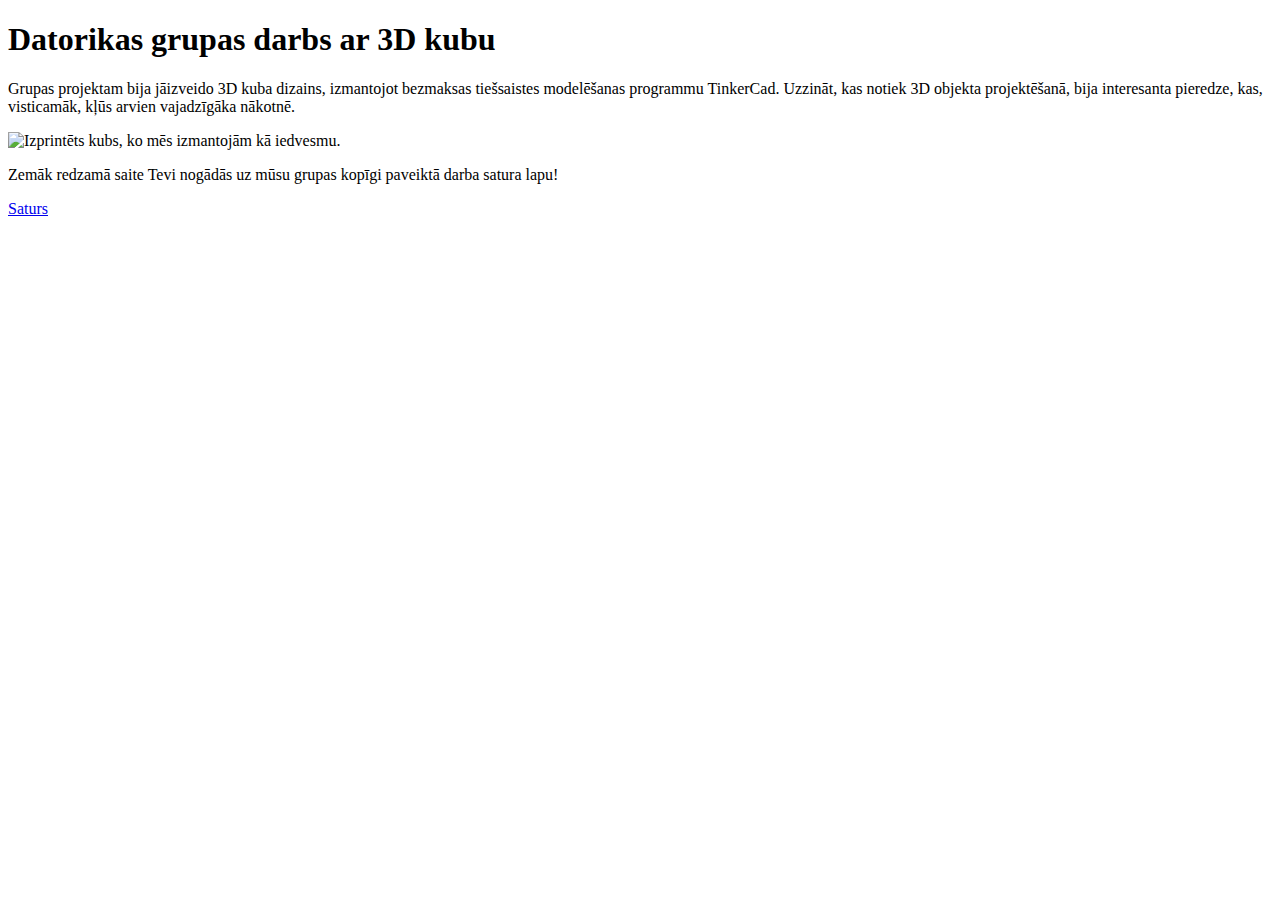
==== index.html @ 2004aa64 "Add files via upload" ====
<!DOCTYPE html>
<html>
    <head>
		<title>Datorikas grupas darbs ar 3D kubu</title>
	    	<meta charset="UTF-8">
        	<meta name="viewport" content="width=device-width, initial-scale=1.0">
        	<link rel="stylesheet" type="text/css" href="resources/css/kubu_formatesana.css">
    </head>
    
    <body>
	    <h1>Datorikas grupas darbs ar 3D kubu</h1>	    
	    <p>Grupas projektam bija jāizveido 3D kuba dizains, izmantojot bezmaksas tiešsaistes modelēšanas programmu TinkerCad. Uzzināt, kas notiek 3D objekta projektēšanā, bija interesanta pieredze, kas, visticamāk, kļūs arvien vajadzīgāka nākotnē.</p>
	    <img src="bildes/3dkubs.jpg" alt="Izprintēts kubs, ko mēs izmantojām kā iedvesmu.">	
	    
	    <p>Zemāk redzamā saite Tevi nogādās uz mūsu grupas kopīgi paveiktā darba satura lapu!</p>
	    <a href="saturs.html">Saturs</a>
</body>
</html>
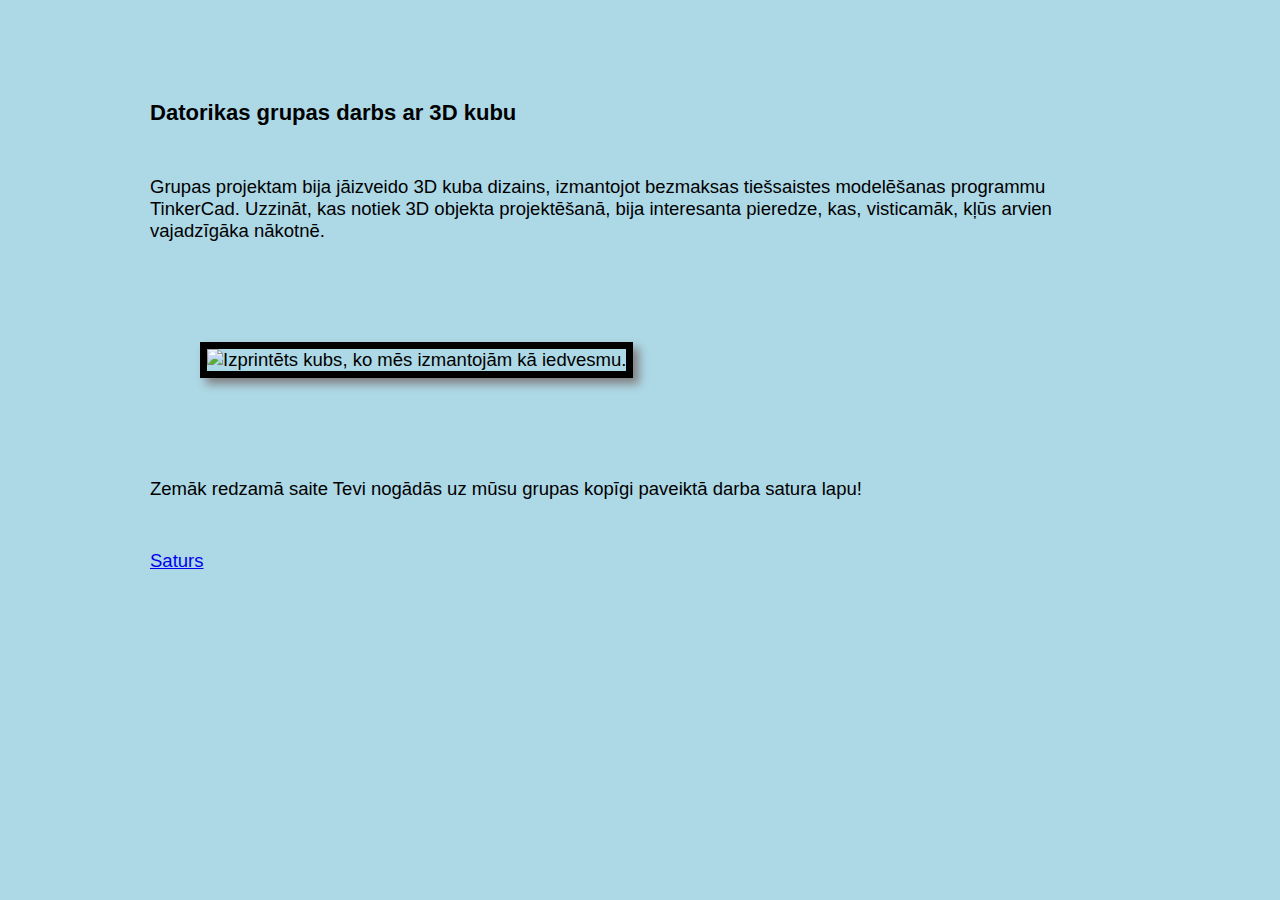
==== commit 4baf1411: "Update index.html" ====
--- a/index.html
+++ b/index.html
@@ -4,7 +4,7 @@
 		<title>Datorikas grupas darbs ar 3D kubu</title>
 	    	<meta charset="UTF-8">
         	<meta name="viewport" content="width=device-width, initial-scale=1.0">
-        	<link rel="stylesheet" type="text/css" href="resources/css/kubu_formatesana.css">
+        	<link rel="stylesheet" type="text/css" href="css\kubu_formatesana.css">
     </head>
     
     <body>
